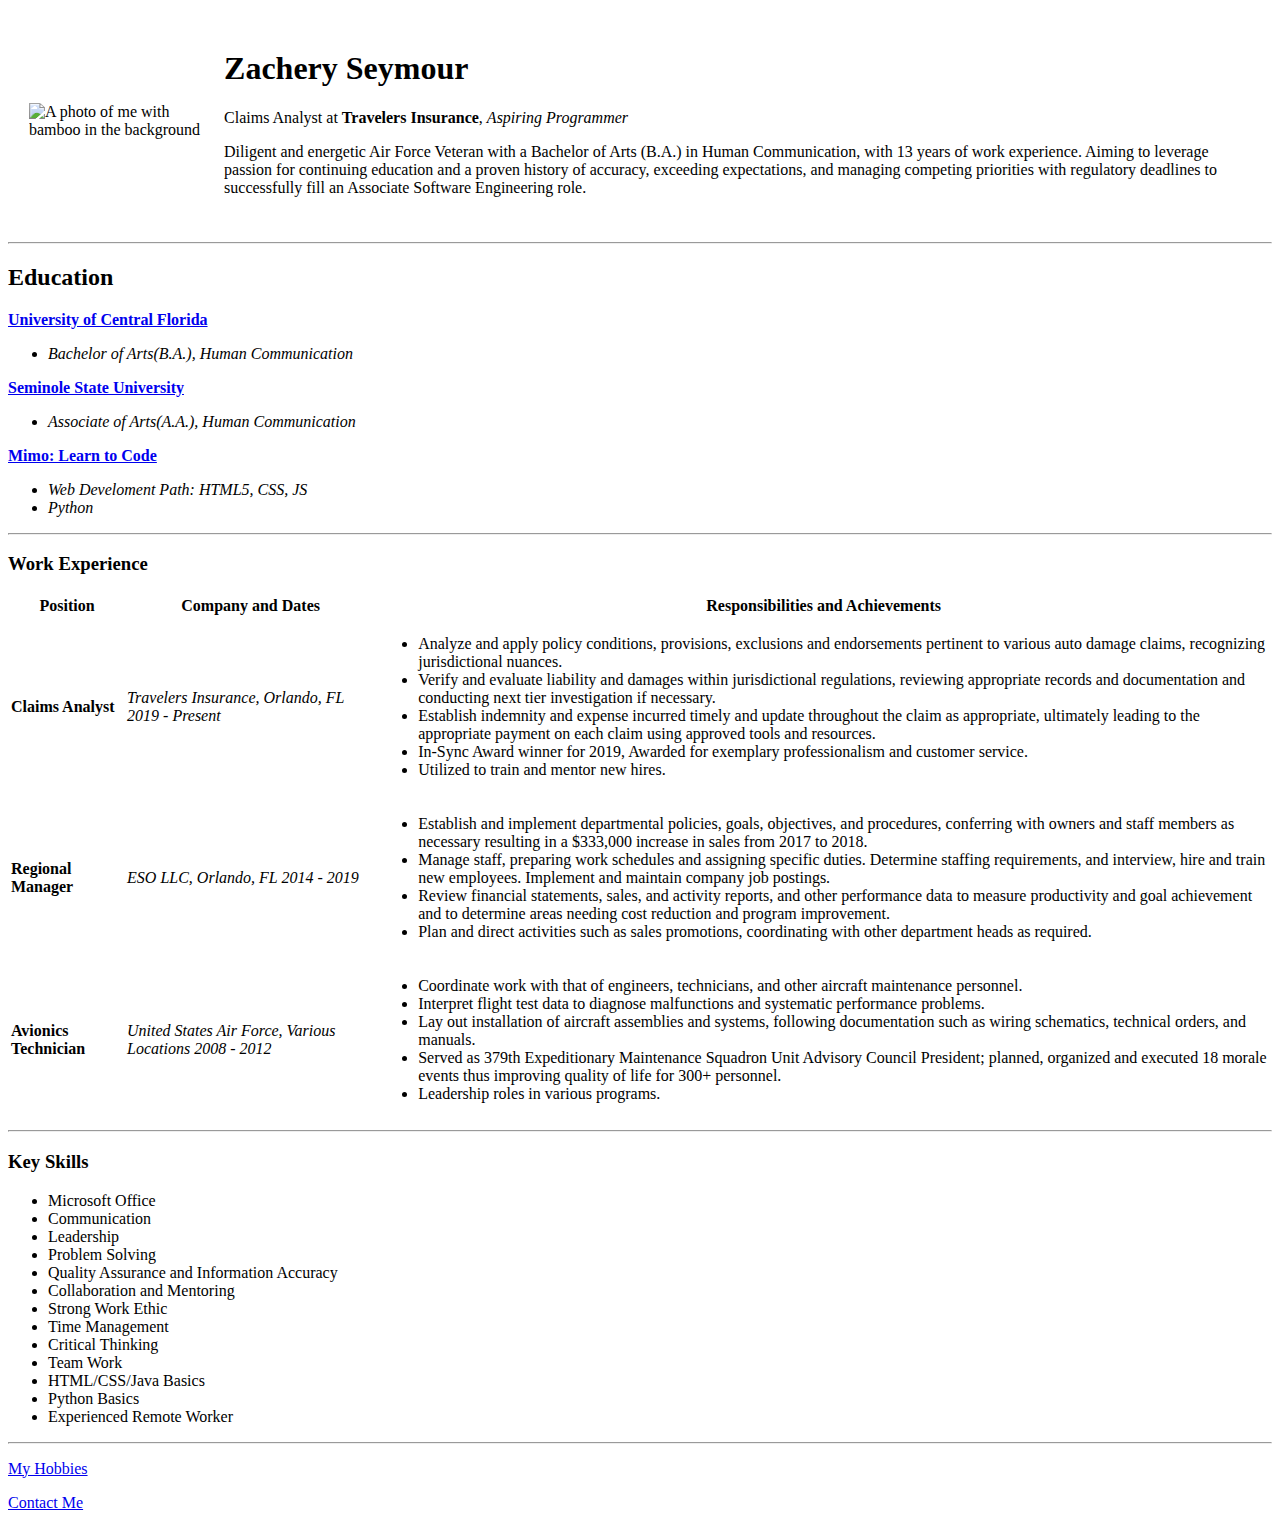
==== index.html @ e8ef3f41 "Add files via upload" ====
<!DOCTYPE html>
<html lang="en" dir="ltr">

<head>
  <meta charset="utf-8">
  <title>Zachery's Resumé</title>
</head>

<body>

  <table cellspacing=20>
    <td><img src="C:\Users\14072\OneDrive\Desktop\Coding\Udemy\Web Dev\HTML - Personal Site\img\me.jpg" alt="A photo of me with bamboo in the background"></td>
    <td>
      <h1>Zachery Seymour</h1>
      <p>Claims Analyst at <strong>Travelers Insurance</strong>, <em>Aspiring Programmer</em></p>
      <p>Diligent and energetic Air Force Veteran with a Bachelor of Arts (B.A.) in Human Communication, with 13 years of work experience. Aiming to leverage passion for continuing education and a proven history of accuracy, exceeding expectations,
        and
        managing competing priorities with regulatory deadlines to successfully fill an Associate Software Engineering role.</p>
    </td>
  </table>
  <hr>
  <h2>Education</h2>
  <p><strong><a href="https://www.ucf.edu/degree/human-communication-ba/">University of Central Florida</a></strong></p>
  <ul>
    <li><em>Bachelor of Arts(B.A.), Human Communication</em></li>
  </ul>
  <p><strong><a href="https://www.seminolestate.edu/catalog/programs/com-humn">Seminole State University</a></strong></p>
  <ul>
    <li><em>Associate of Arts(A.A.), Human Communication</em></li>
  </ul>
  <p><strong><a href="https://getmimo.com/">Mimo: Learn to Code</a></strong></p>
  <ul>
    <li><em>Web Develoment Path: HTML5, CSS, JS</em></li>
    <li><em>Python</em></li>
  </ul>
  <hr>
  <h3>Work Experience</h3>

  <table>
    <thead>
      <th>Position</th>
      <th>Company and Dates</th>
      <th>Responsibilities and Achievements</th>
    </thead>

    <tr>
      <td><strong>Claims Analyst</strong></td>
      <td><em>Travelers Insurance, Orlando, FL 2019 - Present</em></td>
      <td>
        <ul>
          <li>Analyze and apply policy conditions, provisions, exclusions and endorsements pertinent to various auto damage claims, recognizing jurisdictional nuances.</li>
          <li>Verify and evaluate liability and damages within jurisdictional regulations, reviewing appropriate records and documentation and conducting next tier investigation if necessary.</li>
          <li>Establish indemnity and expense incurred timely and update throughout the claim as appropriate, ultimately leading to the appropriate payment on each claim using approved tools and resources.</li>
          <li>In-Sync Award winner for 2019, Awarded for exemplary professionalism and customer service.</li>
          <li>Utilized to train and mentor new hires.</li>
        </ul>
      </td>
    </tr>
    <tr>
      <td><strong>Regional Manager</strong></td>
      <td><em>ESO LLC, Orlando, FL 2014 - 2019</em></td>
      <td>
        <ul>
          <li>Establish and implement departmental policies, goals, objectives, and procedures, conferring with owners and staff members as necessary resulting in a $333,000 increase in sales from 2017 to 2018.</li>
          <li>Manage staff, preparing work schedules and assigning specific duties. Determine staffing requirements, and interview, hire and train new employees. Implement and maintain company job postings.</li>
          <li>Review financial statements, sales, and activity reports, and other performance data to measure productivity and goal achievement and to determine areas needing cost reduction and program improvement.</li>
          <li>Plan and direct activities such as sales promotions, coordinating with other department heads as required.</li>
        </ul>
      </td>
    </tr>
    <tr>
      <td><strong>Avionics Technician</strong></td>
      <td><em>United States Air Force, Various Locations 2008 - 2012</em></td>
      <td>
        <ul>
          <li>Coordinate work with that of engineers, technicians, and other aircraft maintenance personnel.</li>
          <li>Interpret flight test data to diagnose malfunctions and systematic performance problems.</li>
          <li>Lay out installation of aircraft assemblies and systems, following documentation such as wiring schematics, technical orders, and manuals.</li>
          <li>Served as 379th Expeditionary Maintenance Squadron Unit Advisory Council President; planned, organized and executed 18 morale events thus improving quality of life for 300+ personnel.</li>
          <li>Leadership roles in various programs.</li>
        </ul>
      </td>
    </tr>

  </table>
  <hr>
  <h3>Key Skills</h3>
  <ul>
    <li>Microsoft Office</li>
    <li>Communication</li>
    <li>Leadership</li>
    <li>Problem Solving</li>
    <li>Quality Assurance and Information Accuracy</li>
    <li>Collaboration and Mentoring</li>
    <li>Strong Work Ethic</li>
    <li>Time Management</li>
    <li>Critical Thinking</li>
    <li>Team Work</li>
    <li>HTML/CSS/Java Basics</li>
    <li>Python Basics</li>
    <li>Experienced Remote Worker</li>
  </ul>
  <hr>
  <p><a href="hobbies.html">My Hobbies</a></p>
  <p><a href="contact-me.html">Contact Me</a></p>
</body>

</html>
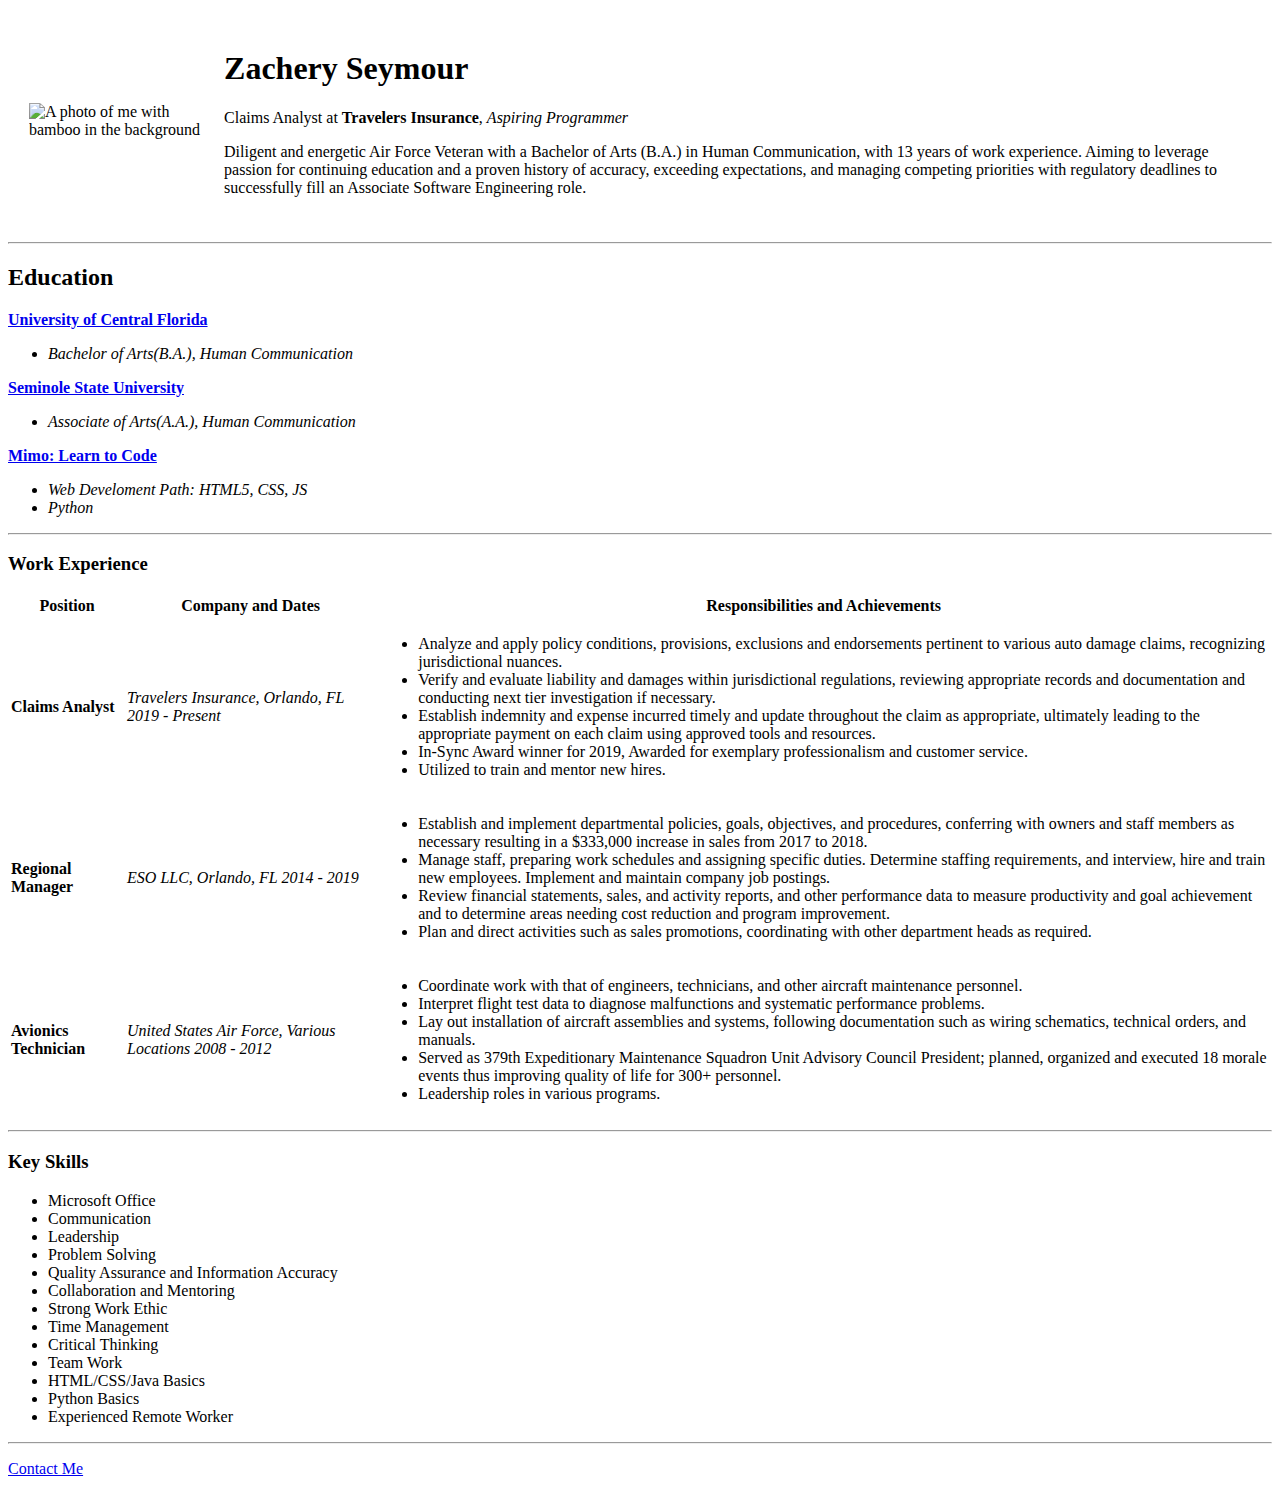
==== commit 5fe9ea37: "Update index.html" ====
--- a/index.html
+++ b/index.html
@@ -9,7 +9,7 @@
 <body>
 
   <table cellspacing=20>
-    <td><img src="C:\Users\14072\OneDrive\Desktop\Coding\Udemy\Web Dev\HTML - Personal Site\img\me.jpg" alt="A photo of me with bamboo in the background"></td>
+    <td><img src="https://scontent.ftpa1-1.fna.fbcdn.net/v/t31.18172-0/c0.77.206.206a/p206x206/27368822_10155721737789220_8006341230006817804_o.jpg?_nc_cat=105&ccb=1-3&_nc_sid=da31f3&_nc_ohc=sZ0aTfp-dOgAX_Q44WR&_nc_ht=scontent.ftpa1-1.fna&oh=4caebbc5a5c8ed6c90bf4c51fbcd028a&oe=60F052E1" alt="A photo of me with bamboo in the background"></td>
     <td>
       <h1>Zachery Seymour</h1>
       <p>Claims Analyst at <strong>Travelers Insurance</strong>, <em>Aspiring Programmer</em></p>
@@ -101,7 +101,6 @@
     <li>Experienced Remote Worker</li>
   </ul>
   <hr>
-  <p><a href="hobbies.html">My Hobbies</a></p>
   <p><a href="contact-me.html">Contact Me</a></p>
 </body>
 
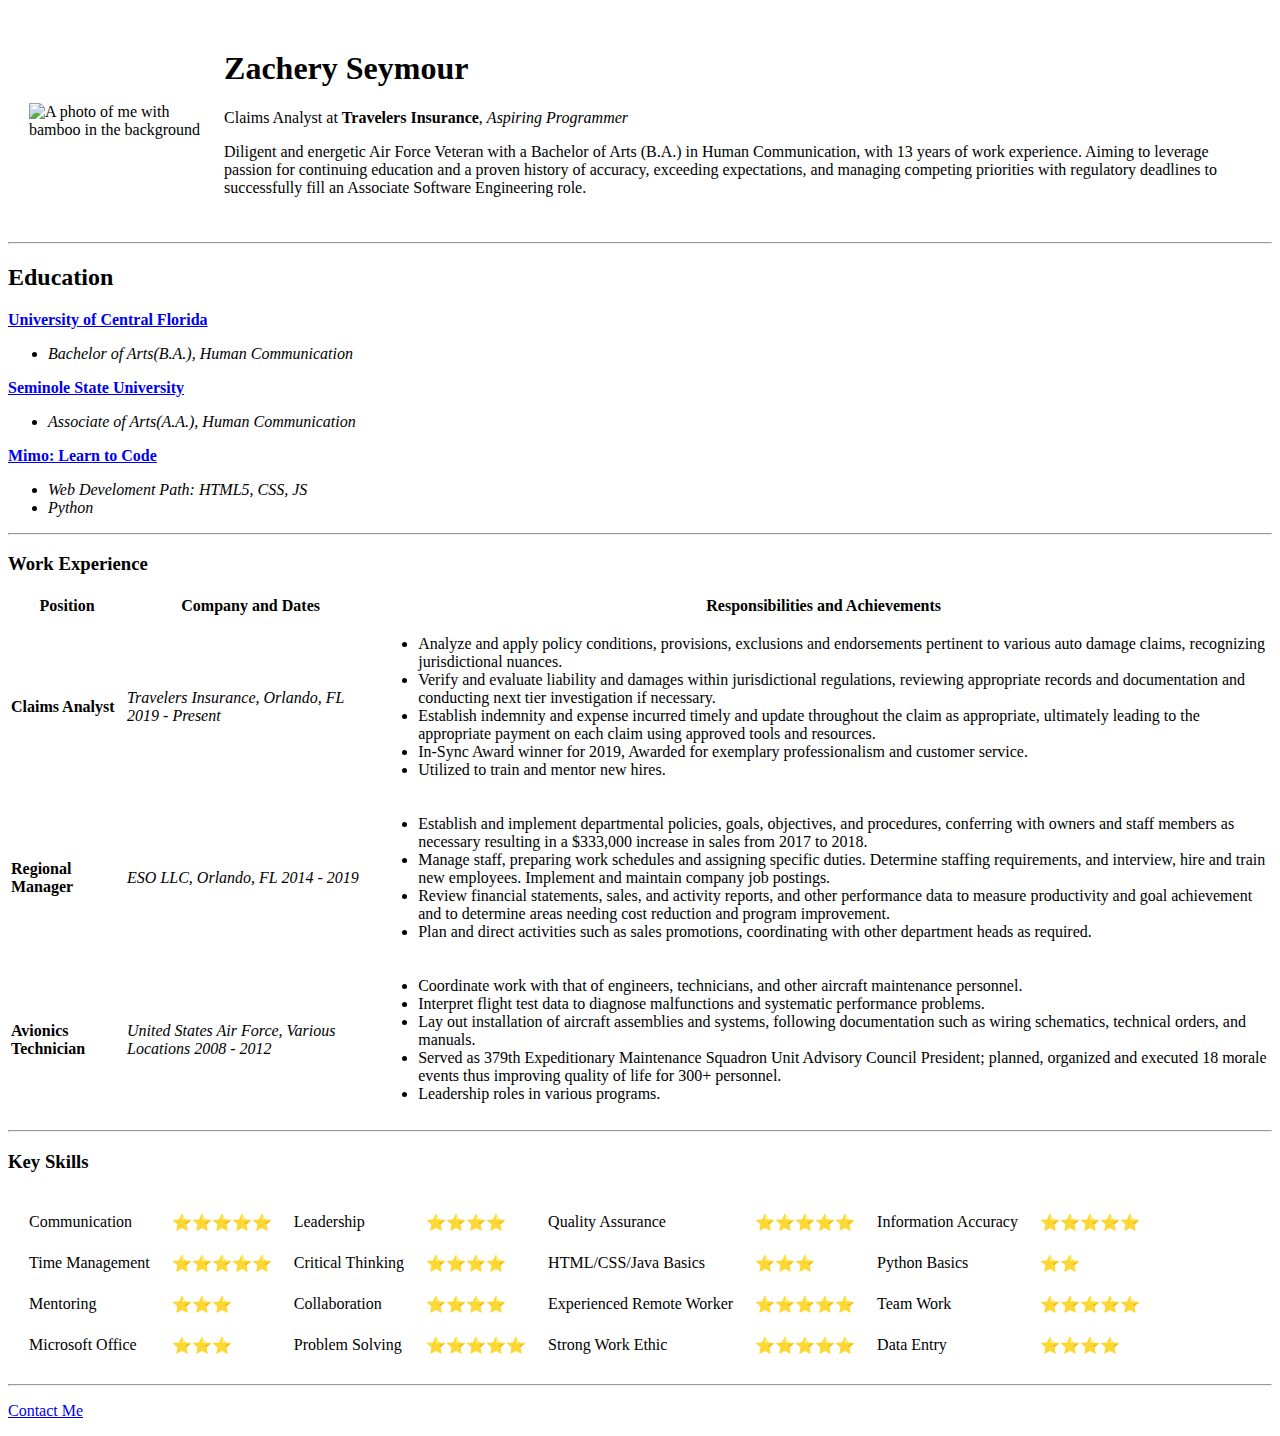
==== commit 8542ffe0: "Update index.html" ====
--- a/index.html
+++ b/index.html
@@ -4,9 +4,8 @@
 <head>
   <meta charset="utf-8">
   <title>Zachery's Resumé</title>
+  <link rel="stylesheet" href="css/styles.css">
 </head>
-
-<body>
 
   <table cellspacing=20>
     <td><img src="https://scontent.ftpa1-1.fna.fbcdn.net/v/t31.18172-0/c0.77.206.206a/p206x206/27368822_10155721737789220_8006341230006817804_o.jpg?_nc_cat=105&ccb=1-3&_nc_sid=da31f3&_nc_ohc=sZ0aTfp-dOgAX_Q44WR&_nc_ht=scontent.ftpa1-1.fna&oh=4caebbc5a5c8ed6c90bf4c51fbcd028a&oe=60F052E1" alt="A photo of me with bamboo in the background"></td>
@@ -84,22 +83,53 @@
 
   </table>
   <hr>
-  <h3>Key Skills</h3>
-  <ul>
-    <li>Microsoft Office</li>
-    <li>Communication</li>
-    <li>Leadership</li>
-    <li>Problem Solving</li>
-    <li>Quality Assurance and Information Accuracy</li>
-    <li>Collaboration and Mentoring</li>
-    <li>Strong Work Ethic</li>
-    <li>Time Management</li>
-    <li>Critical Thinking</li>
-    <li>Team Work</li>
-    <li>HTML/CSS/Java Basics</li>
-    <li>Python Basics</li>
-    <li>Experienced Remote Worker</li>
-  </ul>
+<h3>Key Skills</h3>
+  <table cellspacing= 20>
+    <tr>
+
+      <td>Communication</td>
+      <td>⭐⭐⭐⭐⭐</td>
+      <td>Leadership</td>
+      <td>⭐⭐⭐⭐</td>
+      <td>Quality Assurance</td>
+      <td>⭐⭐⭐⭐⭐</td>
+      <td>Information Accuracy</td>
+      <td>⭐⭐⭐⭐⭐</td>
+
+    </tr>
+    <tr>
+      <td>Time Management</td>
+      <td>⭐⭐⭐⭐⭐</td>
+      <td>Critical Thinking</td>
+      <td>⭐⭐⭐⭐</td>
+      <td>HTML/CSS/Java Basics</td>
+      <td>⭐⭐⭐</td>
+      <td>Python Basics</td>
+      <td>⭐⭐</td>
+    </tr>
+    <tr>
+      <td>Mentoring</td>
+      <td>⭐⭐⭐</td>
+      <td>Collaboration</td>
+      <td>⭐⭐⭐⭐</td>
+      <td>Experienced Remote Worker</td>
+      <td>⭐⭐⭐⭐⭐</td>
+      <td>Team Work</td>
+      <td>⭐⭐⭐⭐⭐</td>
+
+    </tr>
+    <tr>
+      <td>Microsoft Office</td>
+      <td>⭐⭐⭐</td>
+      <td>Problem Solving</td>
+      <td>⭐⭐⭐⭐⭐</td>
+      <td>Strong Work Ethic</td>
+      <td>⭐⭐⭐⭐⭐</td>
+      <td>Data Entry</td>
+      <td>⭐⭐⭐⭐</td>
+    </tr>
+  </table>
+
   <hr>
   <p><a href="contact-me.html">Contact Me</a></p>
 </body>
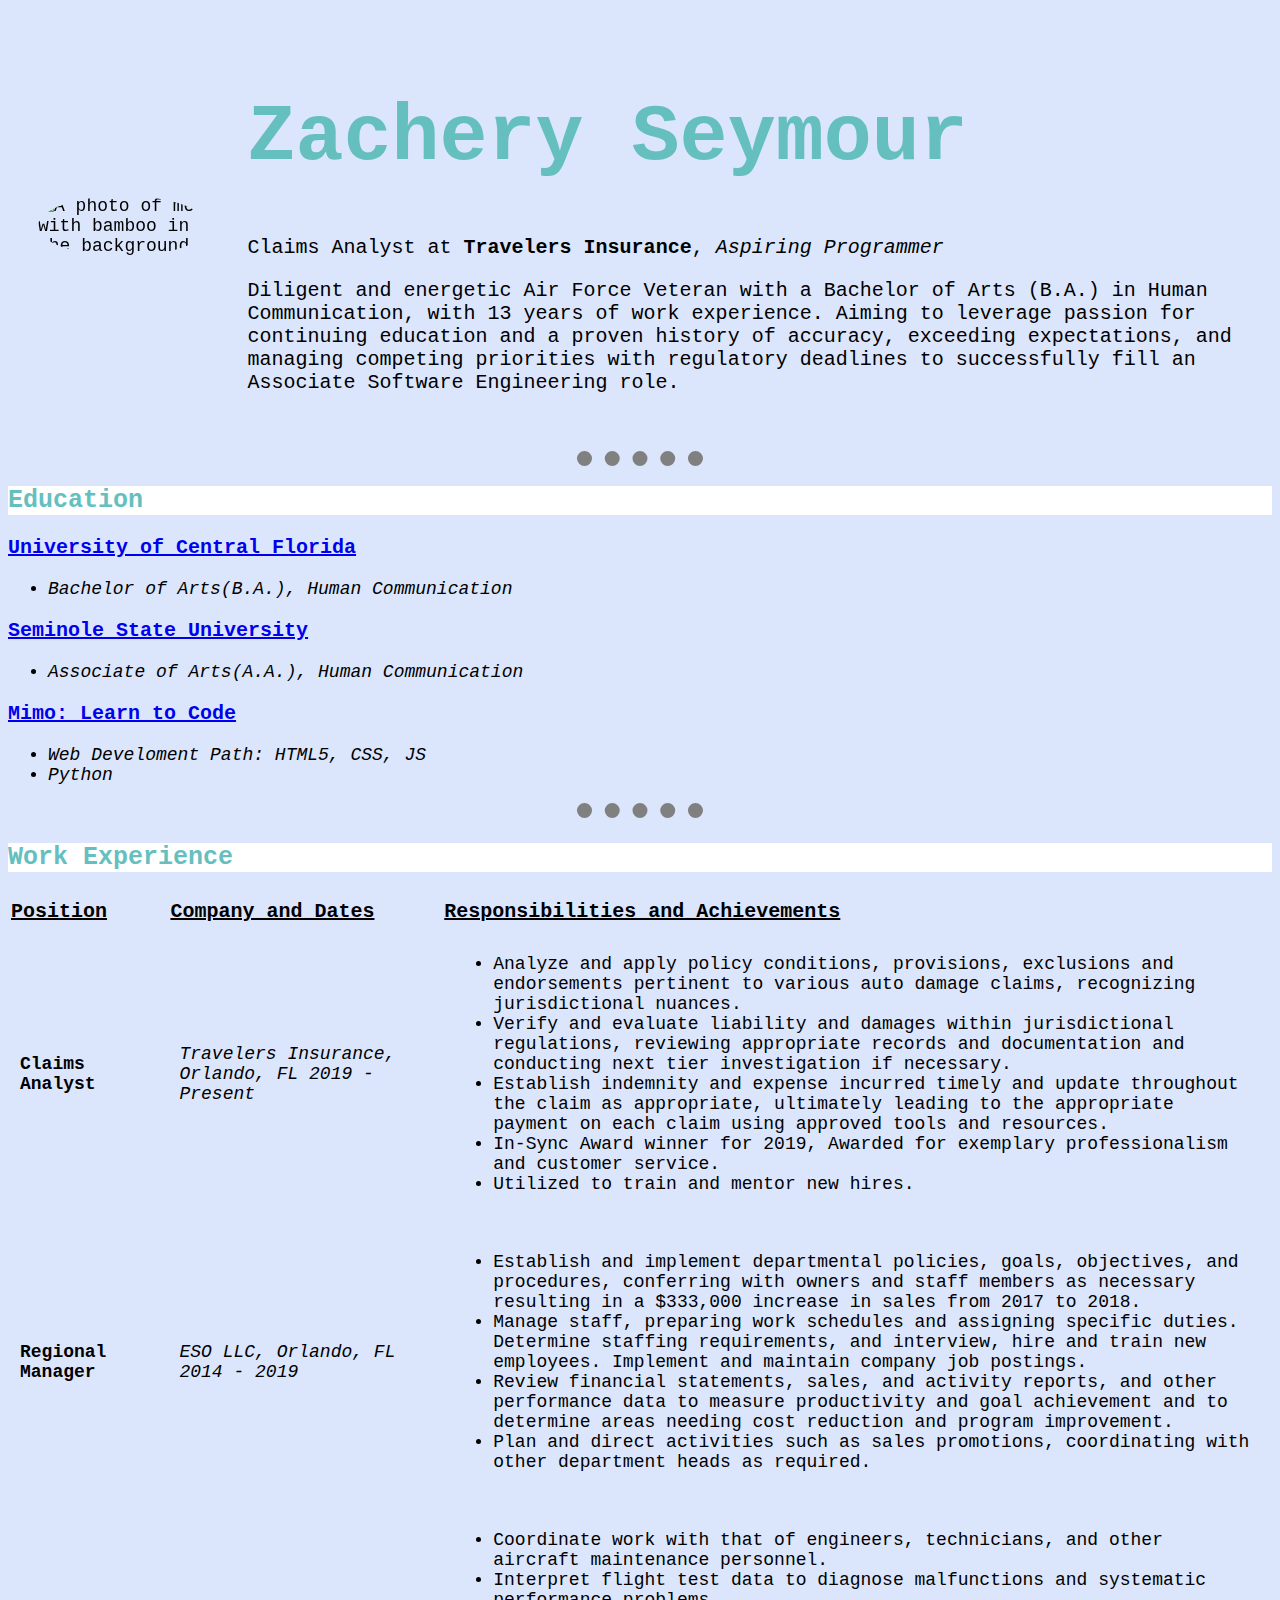
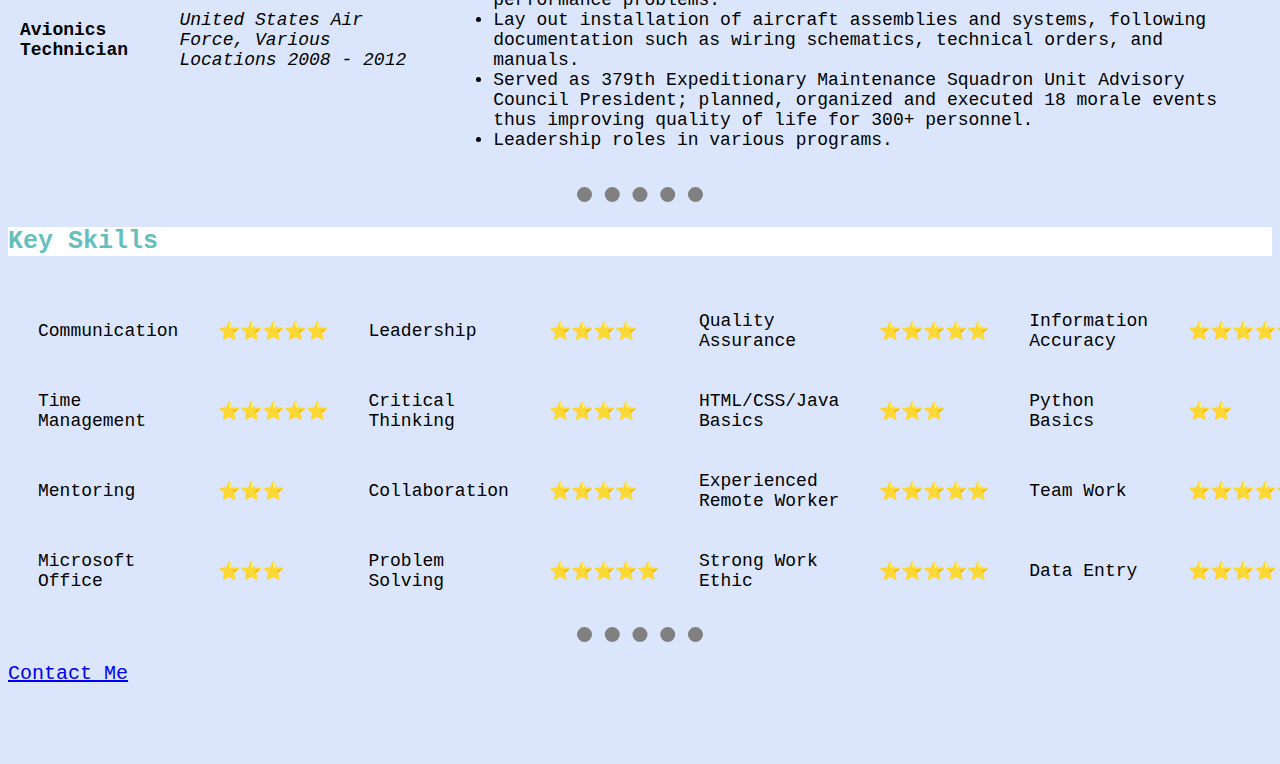
==== commit b37345ac: "Update index.html" ====
--- a/index.html
+++ b/index.html
@@ -4,7 +4,7 @@
 <head>
   <meta charset="utf-8">
   <title>Zachery's Resumé</title>
-  <link rel="stylesheet" href="css/styles.css">
+  <link rel="stylesheet" href="styles.css">
 </head>
 
   <table cellspacing=20>
--- a/styles.css
+++ b/styles.css
@@ -0,0 +1,68 @@
+body {
+  background-color: #DBE6FD;
+  align-items: center;
+  font-family:monospace;
+}
+hr{
+
+  border-style: none;
+  border-top-style: dotted;
+  border-color: gray;
+  border-width: 15px;
+  width: 10%;
+  align-items: center;
+
+}
+img{
+filter:contrast(110%) grayscale(20%)saturate(120%);
+border-radius: 50%;
+}
+
+h1{
+  color: #66BFBF;
+  font-size: 80px;
+
+}
+
+h2, h3{
+color: #66BFBF;
+background-color: white;
+font-size: 25px;
+
+}
+
+table{
+  background-color: #DBE6FD;
+  width: 100%;
+  text-align: left;
+}
+
+p{
+  font-size: 20px;
+}
+
+a{
+font-size: 20px;
+}
+
+td{
+  padding: 10px;
+  font-size: 18px;
+  text-align: left;
+
+}
+
+th{
+  font-size: 20px;
+  text-align: left;
+  text-decoration: underline;
+}
+
+#contactMe{
+  font-size: 20px;
+  padding-left: 47%;
+}
+
+ul{
+  font-size: 18px;
+}
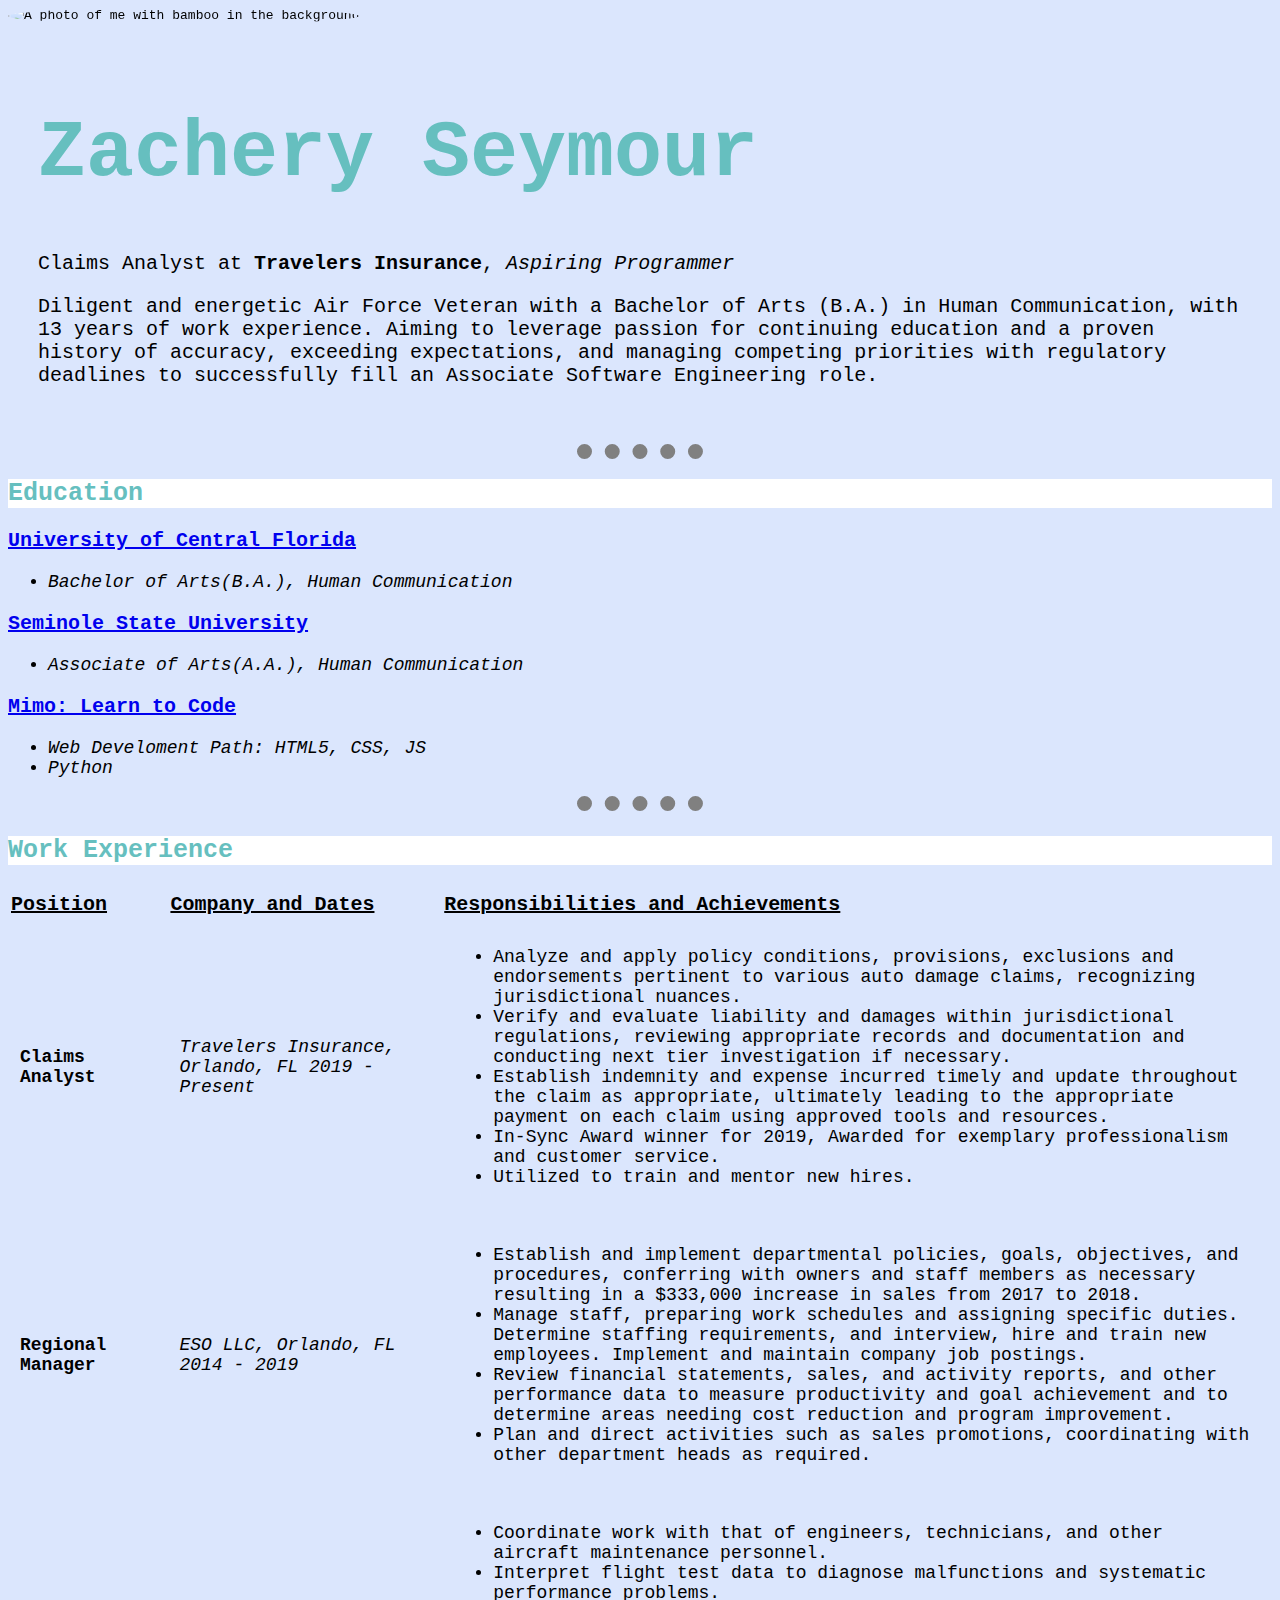
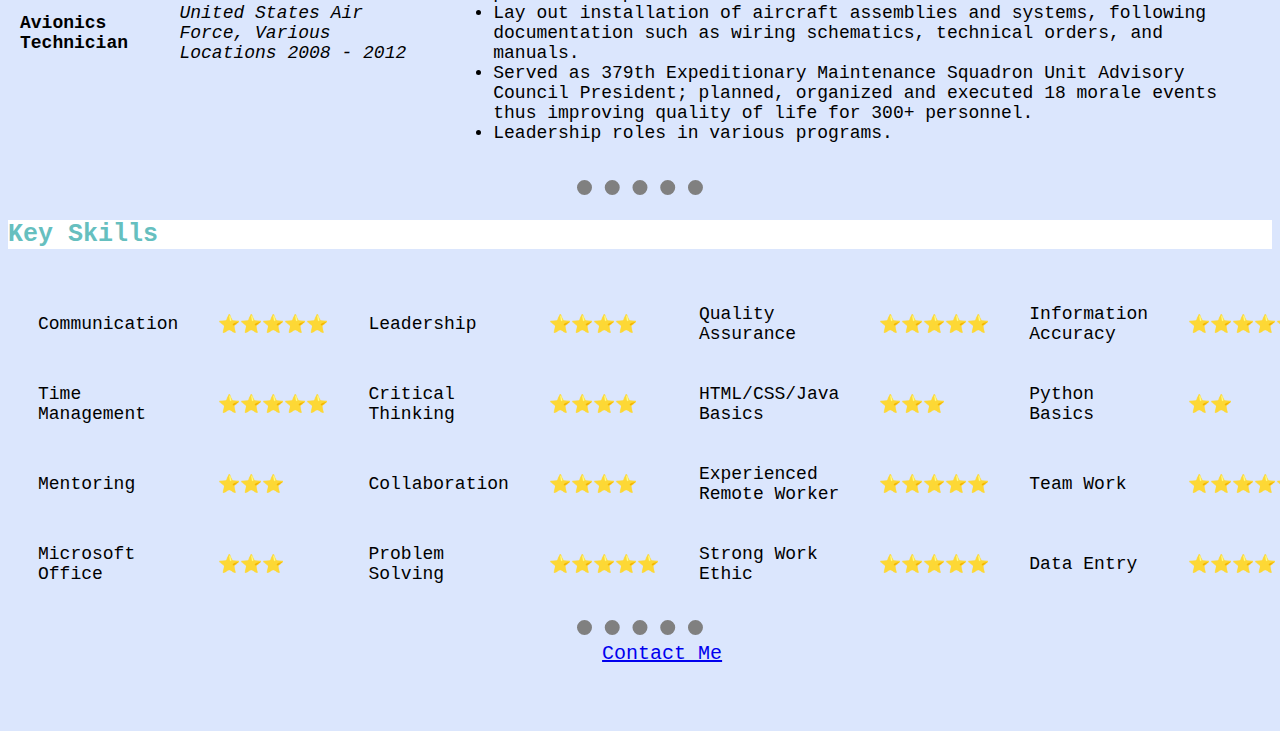
==== commit 944e0ec2: "Update index.html" ====
--- a/index.html
+++ b/index.html
@@ -8,7 +8,7 @@
 </head>
 
   <table cellspacing=20>
-    <td><img src="https://scontent.ftpa1-1.fna.fbcdn.net/v/t31.18172-0/c0.77.206.206a/p206x206/27368822_10155721737789220_8006341230006817804_o.jpg?_nc_cat=105&ccb=1-3&_nc_sid=da31f3&_nc_ohc=sZ0aTfp-dOgAX_Q44WR&_nc_ht=scontent.ftpa1-1.fna&oh=4caebbc5a5c8ed6c90bf4c51fbcd028a&oe=60F052E1" alt="A photo of me with bamboo in the background"></td>
+    <img src="https://scontent.ftpa1-1.fna.fbcdn.net/v/t31.18172-0/c0.77.206.206a/p206x206/27368822_10155721737789220_8006341230006817804_o.jpg?_nc_cat=105&ccb=1-3&_nc_sid=da31f3&_nc_ohc=sZ0aTfp-dOgAX_Q44WR&_nc_ht=scontent.ftpa1-1.fna&oh=4caebbc5a5c8ed6c90bf4c51fbcd028a&oe=60F052E1" alt="A photo of me with bamboo in the background">
     <td>
       <h1>Zachery Seymour</h1>
       <p>Claims Analyst at <strong>Travelers Insurance</strong>, <em>Aspiring Programmer</em></p>
@@ -131,7 +131,7 @@
   </table>
 
   <hr>
-  <p><a href="contact-me.html">Contact Me</a></p>
+  <a id= "contactMe" href="contact-me.html" >Contact Me</a>
 </body>
 
 </html>
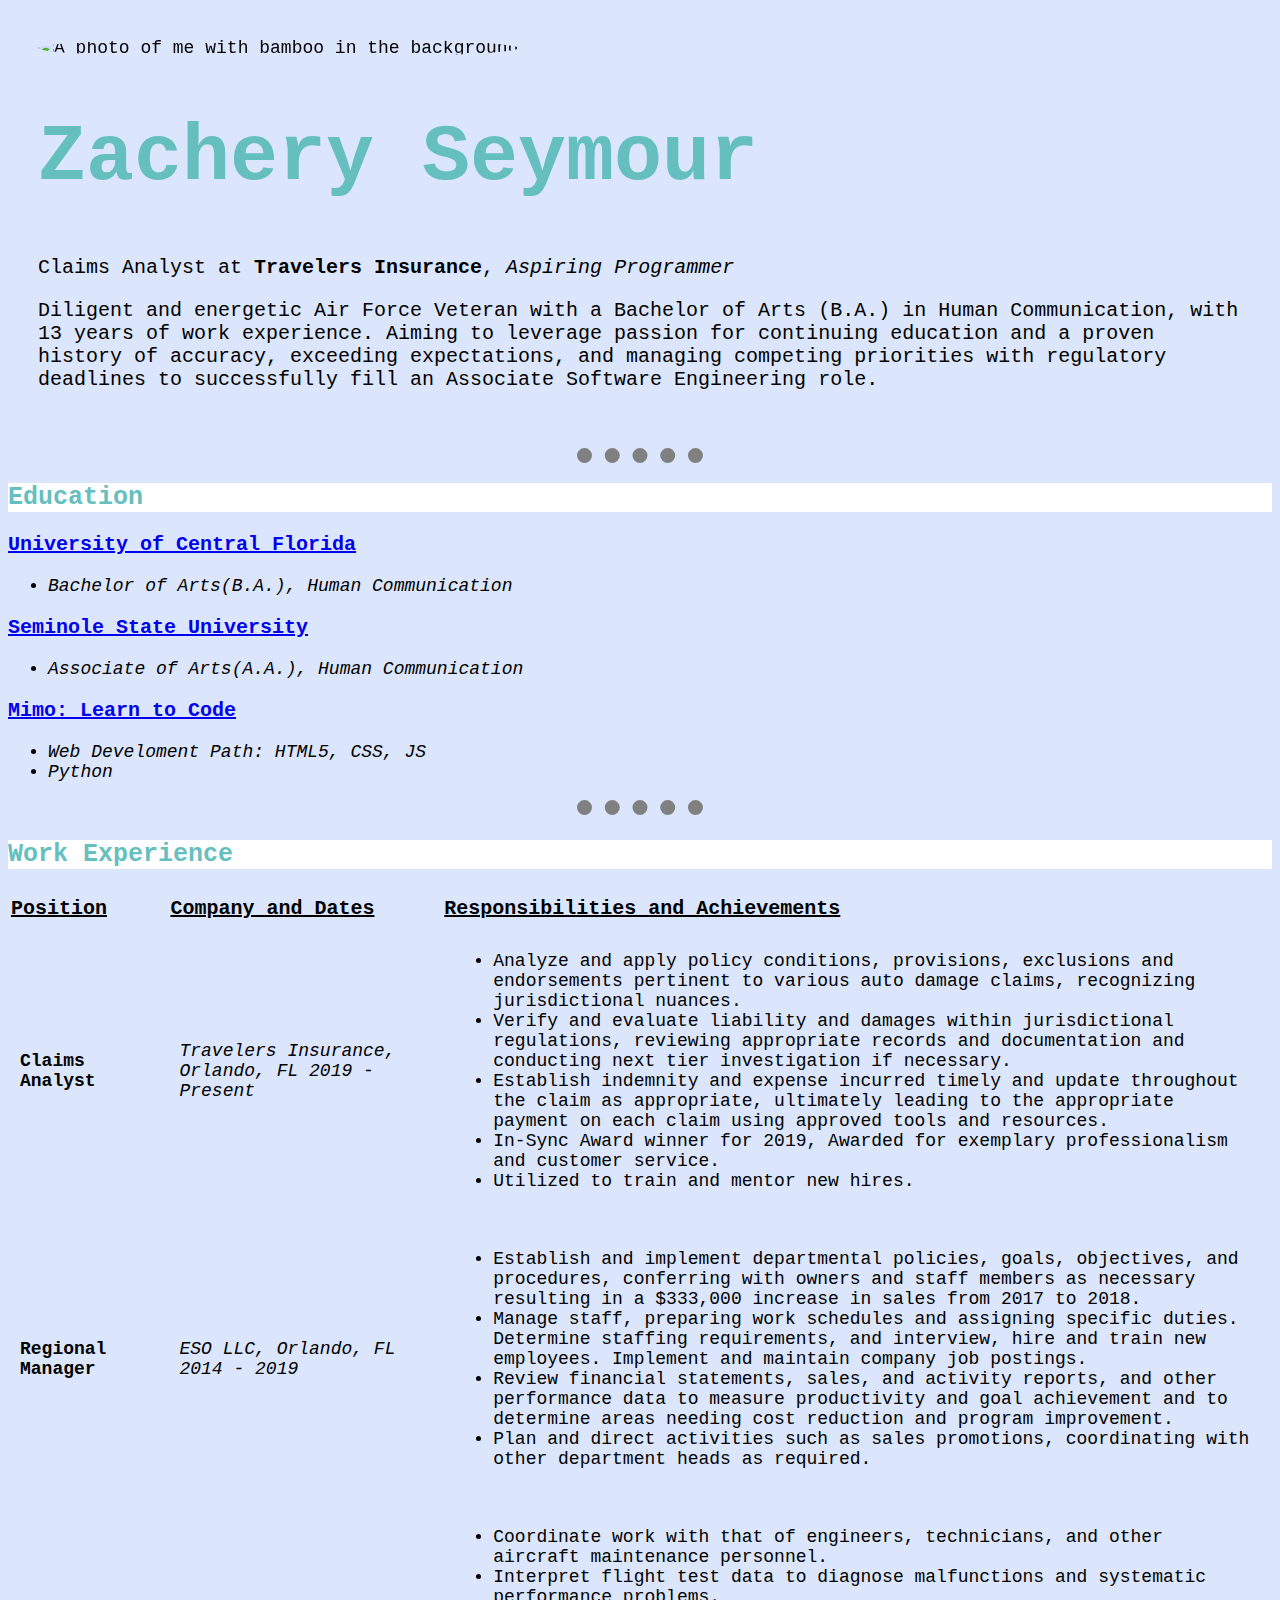
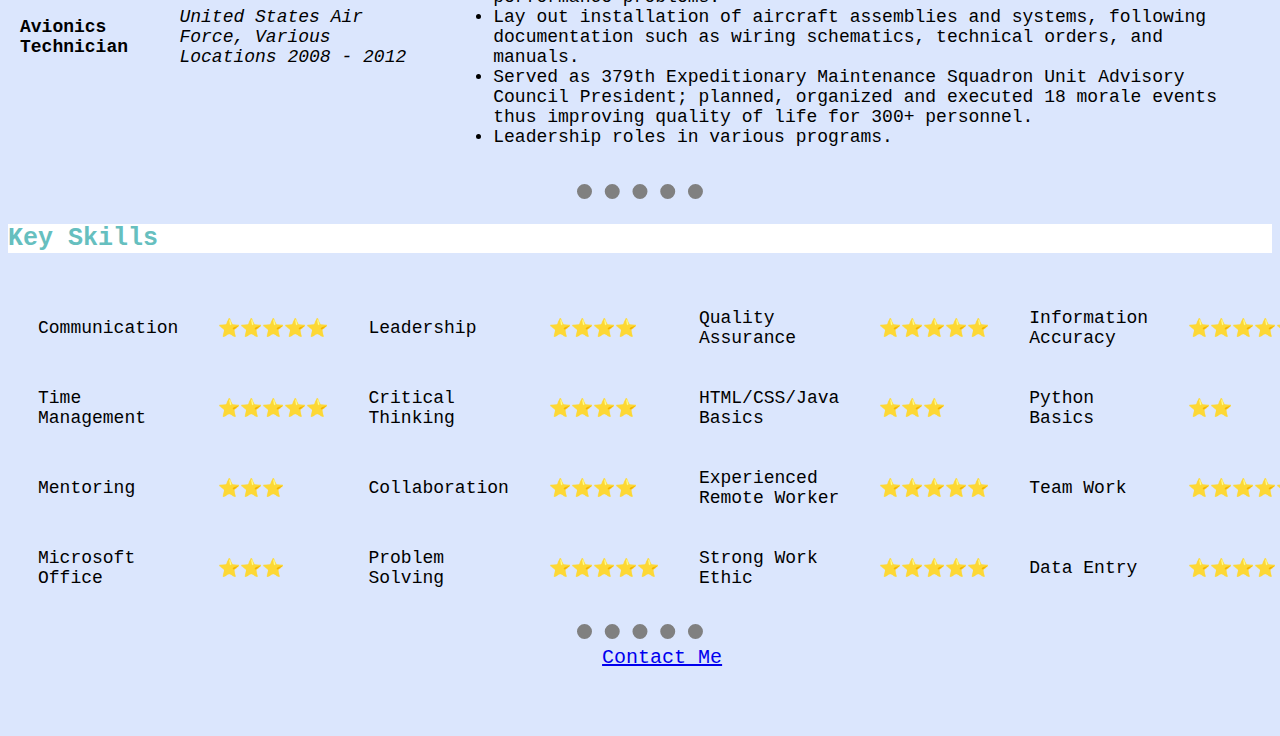
==== commit 12519467: "Update index.html" ====
--- a/index.html
+++ b/index.html
@@ -8,8 +8,8 @@
 </head>
 
   <table cellspacing=20>
-    <img src="https://scontent.ftpa1-1.fna.fbcdn.net/v/t31.18172-0/c0.77.206.206a/p206x206/27368822_10155721737789220_8006341230006817804_o.jpg?_nc_cat=105&ccb=1-3&_nc_sid=da31f3&_nc_ohc=sZ0aTfp-dOgAX_Q44WR&_nc_ht=scontent.ftpa1-1.fna&oh=4caebbc5a5c8ed6c90bf4c51fbcd028a&oe=60F052E1" alt="A photo of me with bamboo in the background">
     <td>
+      <img src="https://scontent.ftpa1-1.fna.fbcdn.net/v/t31.18172-0/c0.77.206.206a/p206x206/27368822_10155721737789220_8006341230006817804_o.jpg?_nc_cat=105&ccb=1-3&_nc_sid=da31f3&_nc_ohc=sZ0aTfp-dOgAX_Q44WR&_nc_ht=scontent.ftpa1-1.fna&oh=4caebbc5a5c8ed6c90bf4c51fbcd028a&oe=60F052E1" alt="A photo of me with bamboo in the background">
       <h1>Zachery Seymour</h1>
       <p>Claims Analyst at <strong>Travelers Insurance</strong>, <em>Aspiring Programmer</em></p>
       <p>Diligent and energetic Air Force Veteran with a Bachelor of Arts (B.A.) in Human Communication, with 13 years of work experience. Aiming to leverage passion for continuing education and a proven history of accuracy, exceeding expectations,
